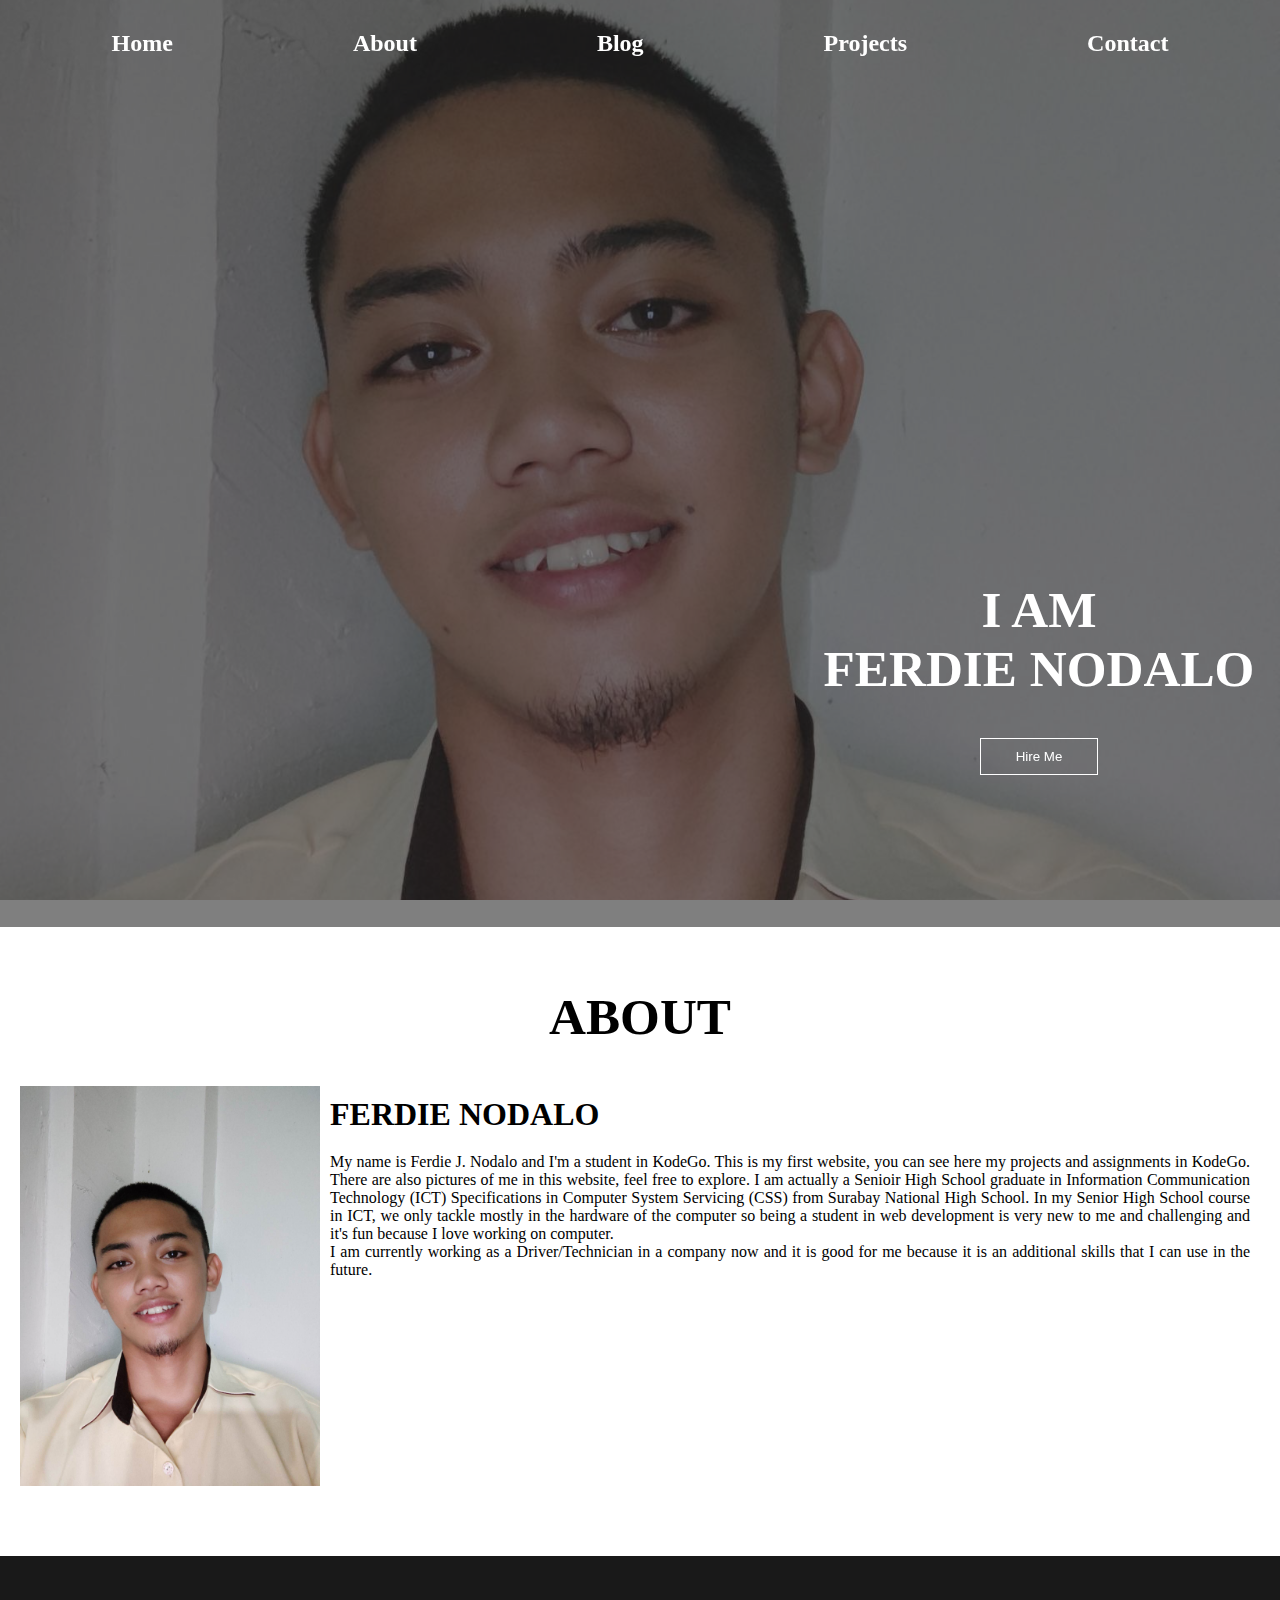
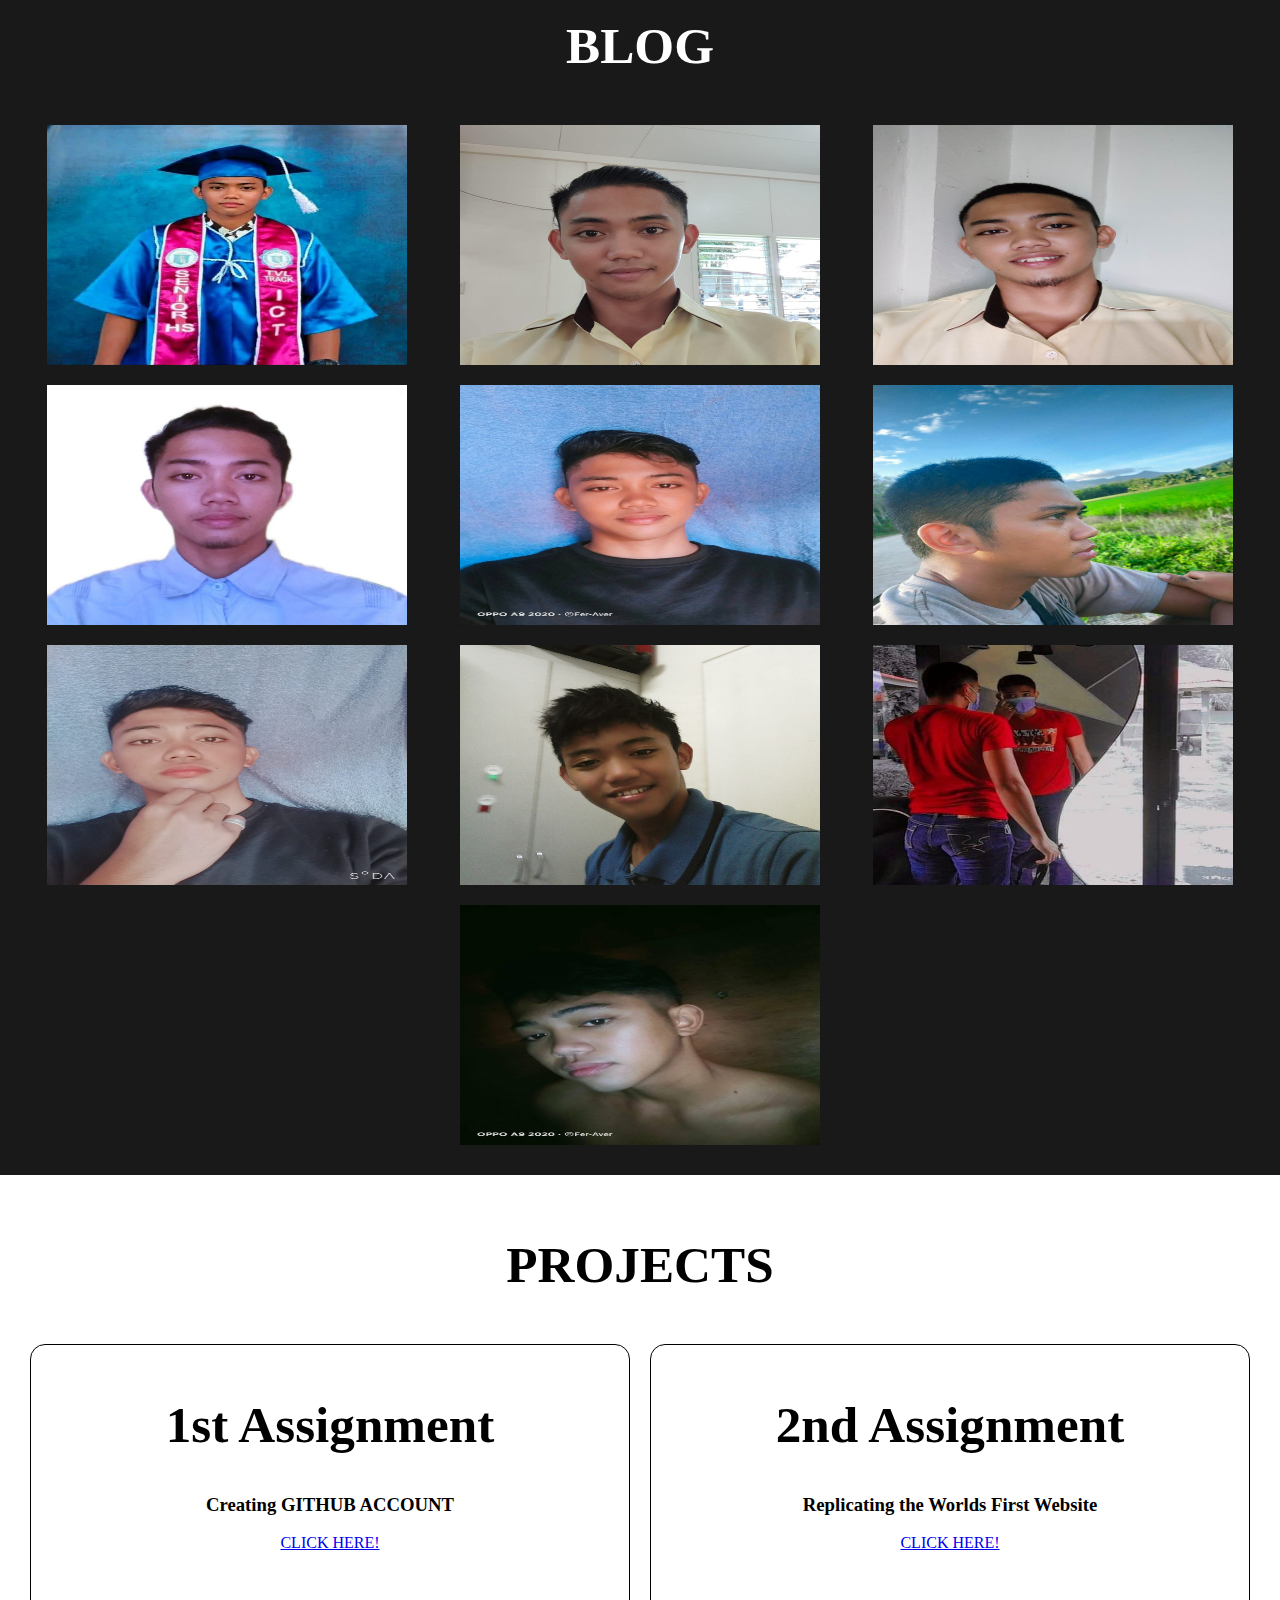
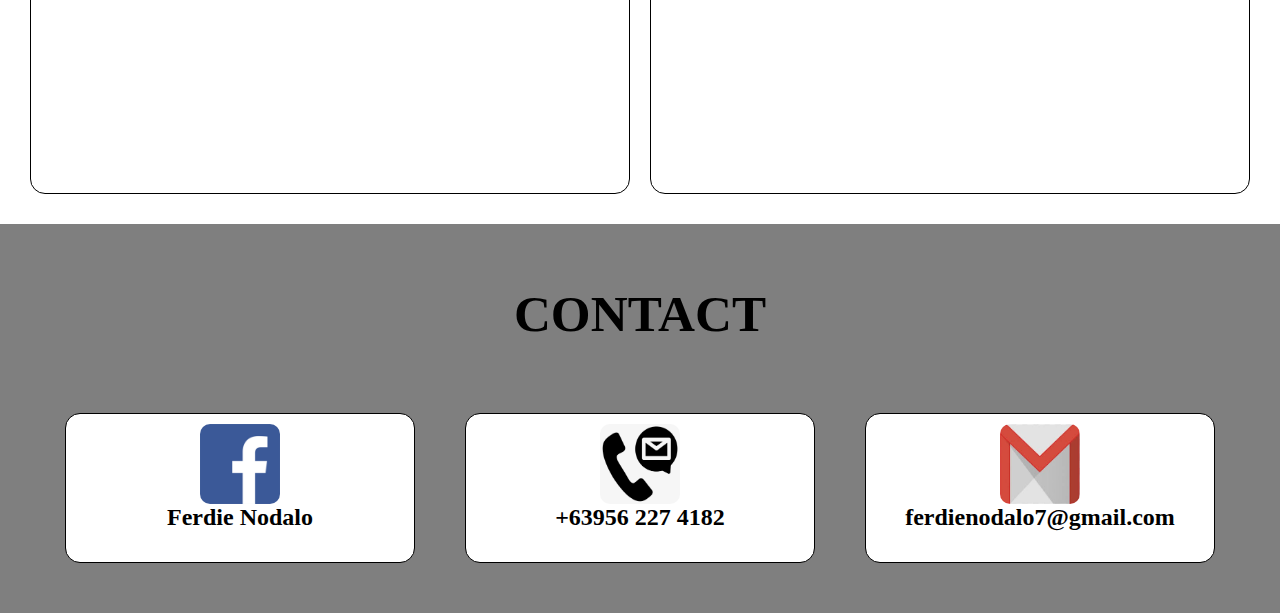
==== Assignment KodeGo/index.html @ dafbbab0 "Add files via upload" ====
<!DOCTYPE html>
<html lang="en">
<head>
    <meta charset="UTF-8">
    <meta http-equiv="X-UA-Compatible" content="IE=edge">
    <meta name="viewport" content="width=device-width, initial-scale=1.0">
    <title>My First Website</title>
    <link rel="stylesheet" href="style.css" />
</head>
<body>
    <nav class="navbar">
        <ul>
            <li><a href="#home">Home</a></li>
            <li><a href="#about">About</a></li>
            <li><a href="#blog">Blog</a></li>
            <li><a href="#projects">Projects</a></li>
            <li><a href="#contact">Contact</a></li>
        </ul>
    </nav>
    <section id="home">
        <div class="main">
            <h1 class="headings">I AM <br /> FERDIE NODALO</h1>
            <button class="btn">
                Hire Me
            </button>
        </div>
    </section>
    <section id="about">
        <h1 class="headings">ABOUT</h1>
        <div id="pic">
            <img src="Background2.jpg" alt="" />
            <div id="intro">
                <h2>FERDIE NODALO</h2>
                <p>My name is Ferdie J. Nodalo and I'm a student in KodeGo. This is my first website,
                    you can see here my projects and assignments in KodeGo. There are also pictures of 
                    me in this website, feel free to explore. I am actually a Senioir High School graduate
                    in Information Communication Technology (ICT) Specifications in Computer System Servicing (CSS) from Surabay National High School. 
                    In my Senior High School course in ICT, we only tackle mostly in the hardware of the computer so being a student in web development 
                    is very new to me and challenging and it's fun because I love working on computer.
                    <br />
                    I am currently working as a Driver/Technician in a company now and it is good for me because it is an additional skills that I 
                    can use in the future.
                    <br />
                </p>
            </div>
        </div>
    </section>
    <section id="blog">
        <h1 class="headings">BLOG</h1>
        <div class="gallery">
            <img src="blog/blog1.jpg" alt="" srcset="">
            <img src="blog/blog2.jpg" alt="" srcset="">
            <img src="blog/blog3.jpg" alt="" srcset="">
            <img src="blog/blog4.jpg" alt="" srcset="">
            <img src="blog/blog5.jpg" alt="" srcset="">
            <img src="blog/blog6.jpg" alt="" srcset="">
            <img src="blog/blog7.jpg" alt="" srcset="">
            <img src="blog/blog8.jpg" alt="" srcset="">
            <img src="blog/blog9.jpg" alt="" srcset="">
            <img src="blog/blog10.jpg" alt="" srcset="">
        </div>
    </section>
    <section id="projects">
        <h1 class="headings">PROJECTS</h1>
        <div class="row">
            <div class="box">
                <h1 class="headings">1st Assignment</h1>
                <h3>Creating GITHUB ACCOUNT</h3>
                <br />
                <a href="https://github.com/WD57P-Ferdie/WD57P-Ferdie.github.io">CLICK HERE!</a>
            </div>
            <div class="box">
                <h1 class="headings">2nd Assignment</h1>
                <h3>Replicating the Worlds First Website</h3>
                <br />
                <a href="https://github.com/WD57P-Ferdie/WD57P-Ferdie.github.io/WorldsFirstWebsite.html">CLICK HERE!</a>
            </div>
        </div>
    </section>
    <section id="contact">
        <h1 class="headings">CONTACT</h1>
        <div class="class">
            <div class="info">
                <img src="logo/fb.png" alt="">
                <h2>Ferdie Nodalo</h2>
            </div>
            <div class="info2">
                <img src="logo/cp.png" alt="">
                <h2>+63956 227 4182</h2>
            </div>
            <div class="info3">
                <img src="logo/email.jfif" alt="">
                <h2>ferdienodalo7@gmail.com</h2>
            </div>
        </div>
    </section>
</body>
</html>
---- Assignment KodeGo/style.css ----
*{
    margin: 0;
    padding: 0;
    box-sizing: border-box;
}
html{
    scroll-behavior: smooth;
}

/* navbar */
.navbar{
    display: flex;
    justify-content: center;
    align-items: center;
    background-color: rgba(0, 0, 0, 0.5);
    position: sticky;
    top: 0;
}
.navbar ul{
    display: flex;
    list-style: none;
    margin: 20px 0px;
}
.navbar ul li{
    font-family: century;
    font-size: 1.5rem;
    font-weight: bold;
    padding: 10px;
}
.navbar ul li a{
    text-decoration: none;
    color: white;
    padding: 8px 80px;
    transition: all .2s;
}
.navbar ul li a:hover{
    background-color: white;
    color: black;
    box-shadow: 0 0 10px white;
}

/* Home Section */
#home{
    display: flex;
    flex-direction: column;
    background-color: rgba(0, 0, 0, 0.5);
    height: 840px;
    justify-content: center;
    align-items: center;
    color: white;
}
#home::before{
    content: "";
    position: absolute;
    top: 0;
    right: 0;
    background: url('Background2.jpg') no-repeat center center/cover;
    height: 900px;
    width: 100%;
    z-index: -1;
    opacity: .8;
}
.main{
    display: flex;
    flex-direction: column;
/* border: 1px solid white; */
    align-items: center;
    position: absolute;
    top: 60%;
    right: 2%;
}
.headings{
    font-family: century;
    font-size: 3.2rem;
    text-align: center;
    margin: 40px 0px;
}
.btn{
    padding: 10px 35px;
    background-color: transparent;
    border: 1px solid white;
    color: white;
    outline: none;
    transition: .6s ease;
}
.btn:hover{
    cursor: pointer;
    background-color: white;
    color: black;
    box-shadow: 0 0 5px white, 0 0 10px white, 0 0 15px white;
    font-weight: bold;
    font-family: century;
}

/* About Me Section */
#about{
    display: flex;
    flex-direction: column;
    box-sizing: border-box;
    padding: 20px;
    margin-bottom: 50px;
}
#pic{
    display: flex;
}
#pic img{
    width: 575px;
    height: 400px
}
#intro{
    display: flex;
    flex-direction: column;
    text-align: justify;
    padding: 10px;
}
#intro h2{
    font-size: 2rem;
    margin-bottom: 20px;
}

/* Blog Section */
#blog{
    display: flex;
    flex-direction: column;
    background-color: rgba(0, 0, 0, 0.9);
    color: white;
    align-items: center;
    padding: 20px;
}
.gallery{
    display: flex;
    flex-wrap: wrap;
    justify-content: space-around;
    box-sizing: border-box;
}
.gallery img{
    width: 360px;
    height: 240px;
    margin: 10px;
}

/* Project Section */
#projects{
    display: flex;
    flex-direction: column;
    padding: 20px;
}
.row{
    display: flex;
}
.box{
    display: flex;
    flex-direction: column;
    width: 600px;
    height: 450px;
    border: 1px solid black;
    margin: 10px;
    align-items: center;
    text-align: justify;
    padding: 10px;
    border-radius: 15px;
    background: linear-gradient(to top, rgba(62, 32, 229, 0.38) 50%, white 50%);
    background-size: 100% 200%;
    transition: all .5s;
}
.box:hover{
    background-position: left bottom;
    color: white;
    border: none;
    box-shadow: 0 0 20px rgba(62, 32, 229, 0.38)
}

/* Contact Section */
#contact{
    display: flex;
    flex-direction: column;
    padding: 20px;
    background-color: rgba(0, 0, 0, 0.5);
}
.class{
    display: flex;
    justify-content: space-around;
    flex-wrap: wrap;
    padding: 20px
}
.info{
    display: flex;
    flex-direction: column;
    width: 350px;
    height: 150px;
    border: 1px solid black;
    margin: 10px;
    align-items: center;
    text-align: justify;
    padding: 10px;
    border-radius: 15px;
    background: linear-gradient(to top, rgba(213, 209, 235, 0.836) 50%, white 50%);
    background-size: 100% 200%;
    transition: all .2s;
}
.info:hover{
    background-position: left bottom;
    color: white;
    border: none;
    box-shadow: 0 0 20px rgba(62, 32, 229, 0.38)
}
.info2{
    display: flex;
    flex-direction: column;
    width: 350px;
    height: 150px;
    border: 1px solid black;
    margin: 10px;
    align-items: center;
    text-align: justify;
    padding: 10px;
    border-radius: 15px;
    background: linear-gradient(to top, rgba(170, 165, 172, 0.164) 50%, white 50%);
    background-size: 100% 200%;
    transition: all .2s;
}
.info2:hover{
    background-position: left bottom;
    color: white;
    border: none;
    box-shadow: 0 0 20px rgba(170, 165, 172, 0.164)
}
.info3{
    display: flex;
    flex-direction: column;
    width: 350px;
    height: 150px;
    border: 1px solid black;
    margin: 10px;
    align-items: center;
    text-align: justify;
    padding: 10px;
    border-radius: 15px;
    background: linear-gradient(to top, rgb(226, 181, 181) 50%, white 50%);
    background-size: 100% 200%;
    transition: all .2s;
}
.info3:hover{
    background-position: left bottom;
    color: white;
    border: none;
    box-shadow: 0 0 20px rgba(231, 140, 140, 0.425)
}
.info img{
    width: 80px;
    height: 80px;
    background-color: transparent;
    border-radius: 10px;
}.info2 img{
    width: 80px;
    height: 80px;
    background-color: transparent;
    border-radius: 10px;
}.info3 img{
    width: 80px;
    height: 80px;
    background-color: transparent;
    border-radius: 10px;
}
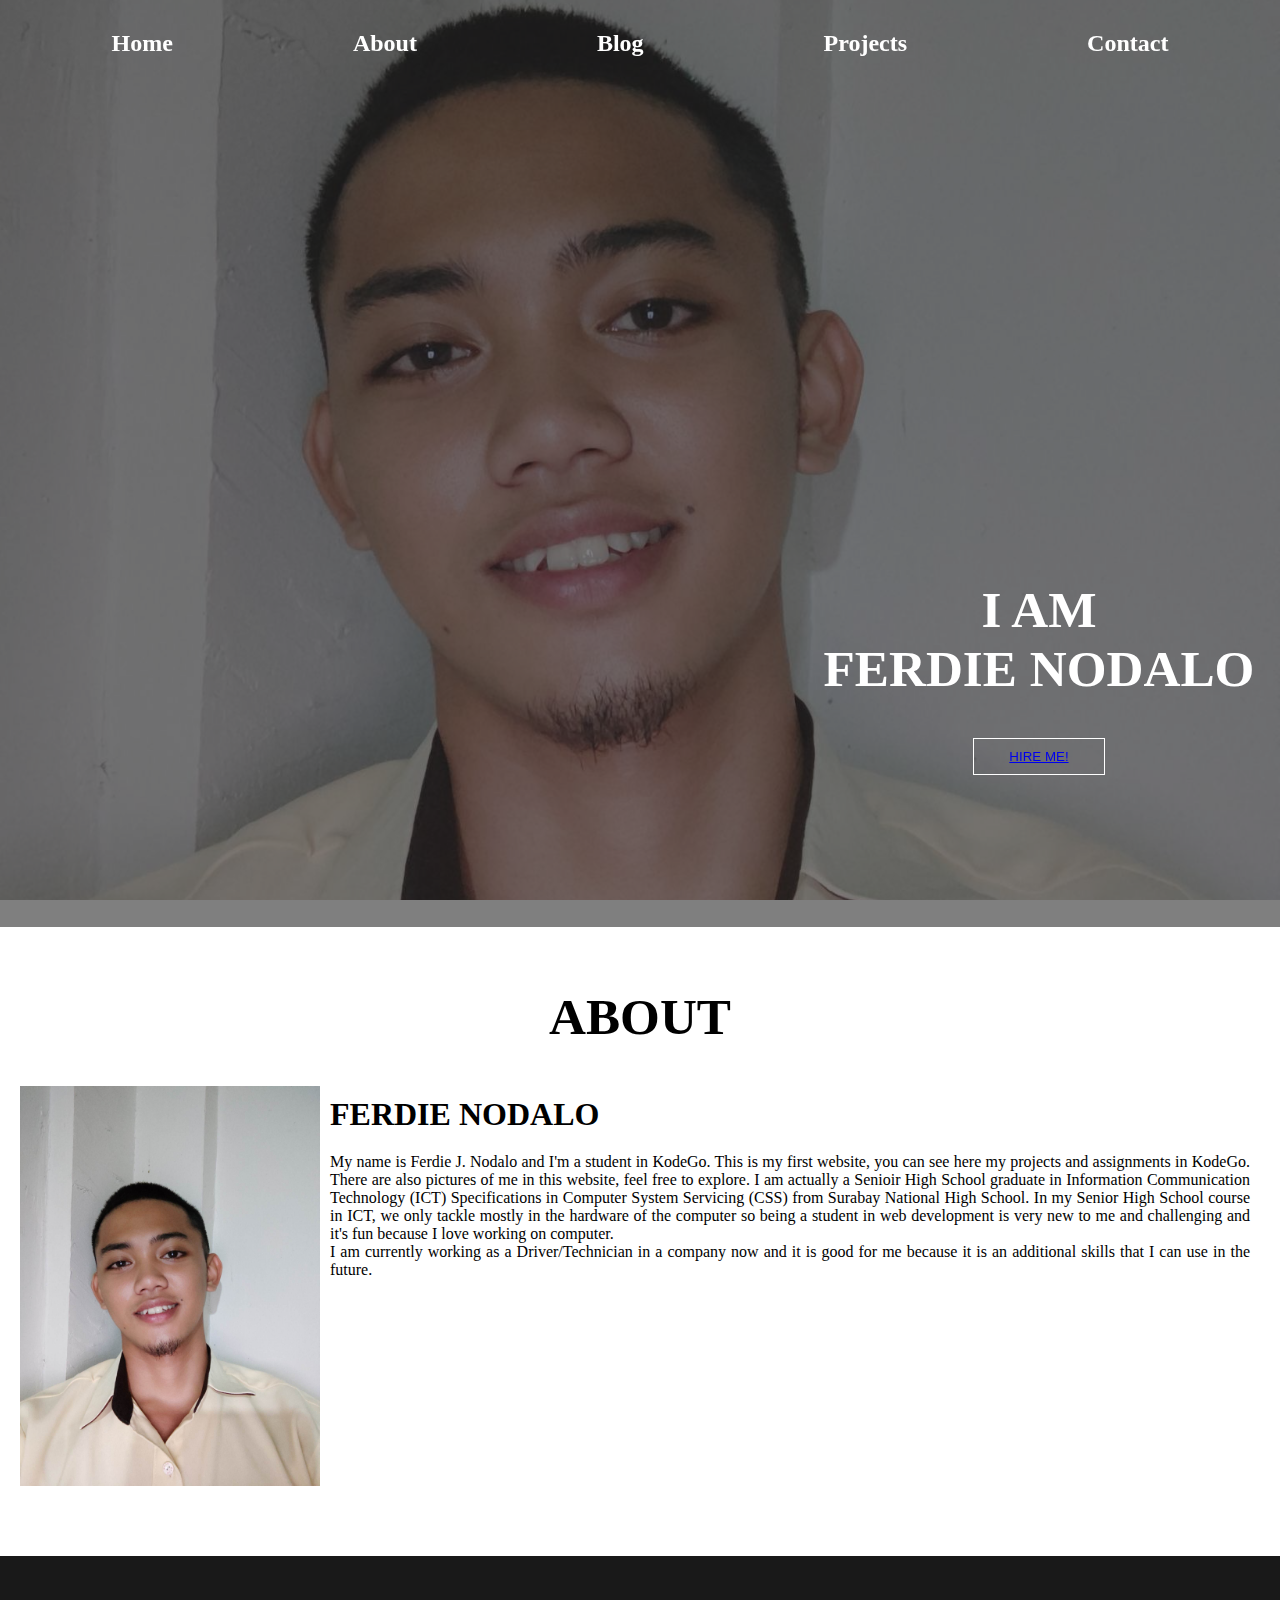
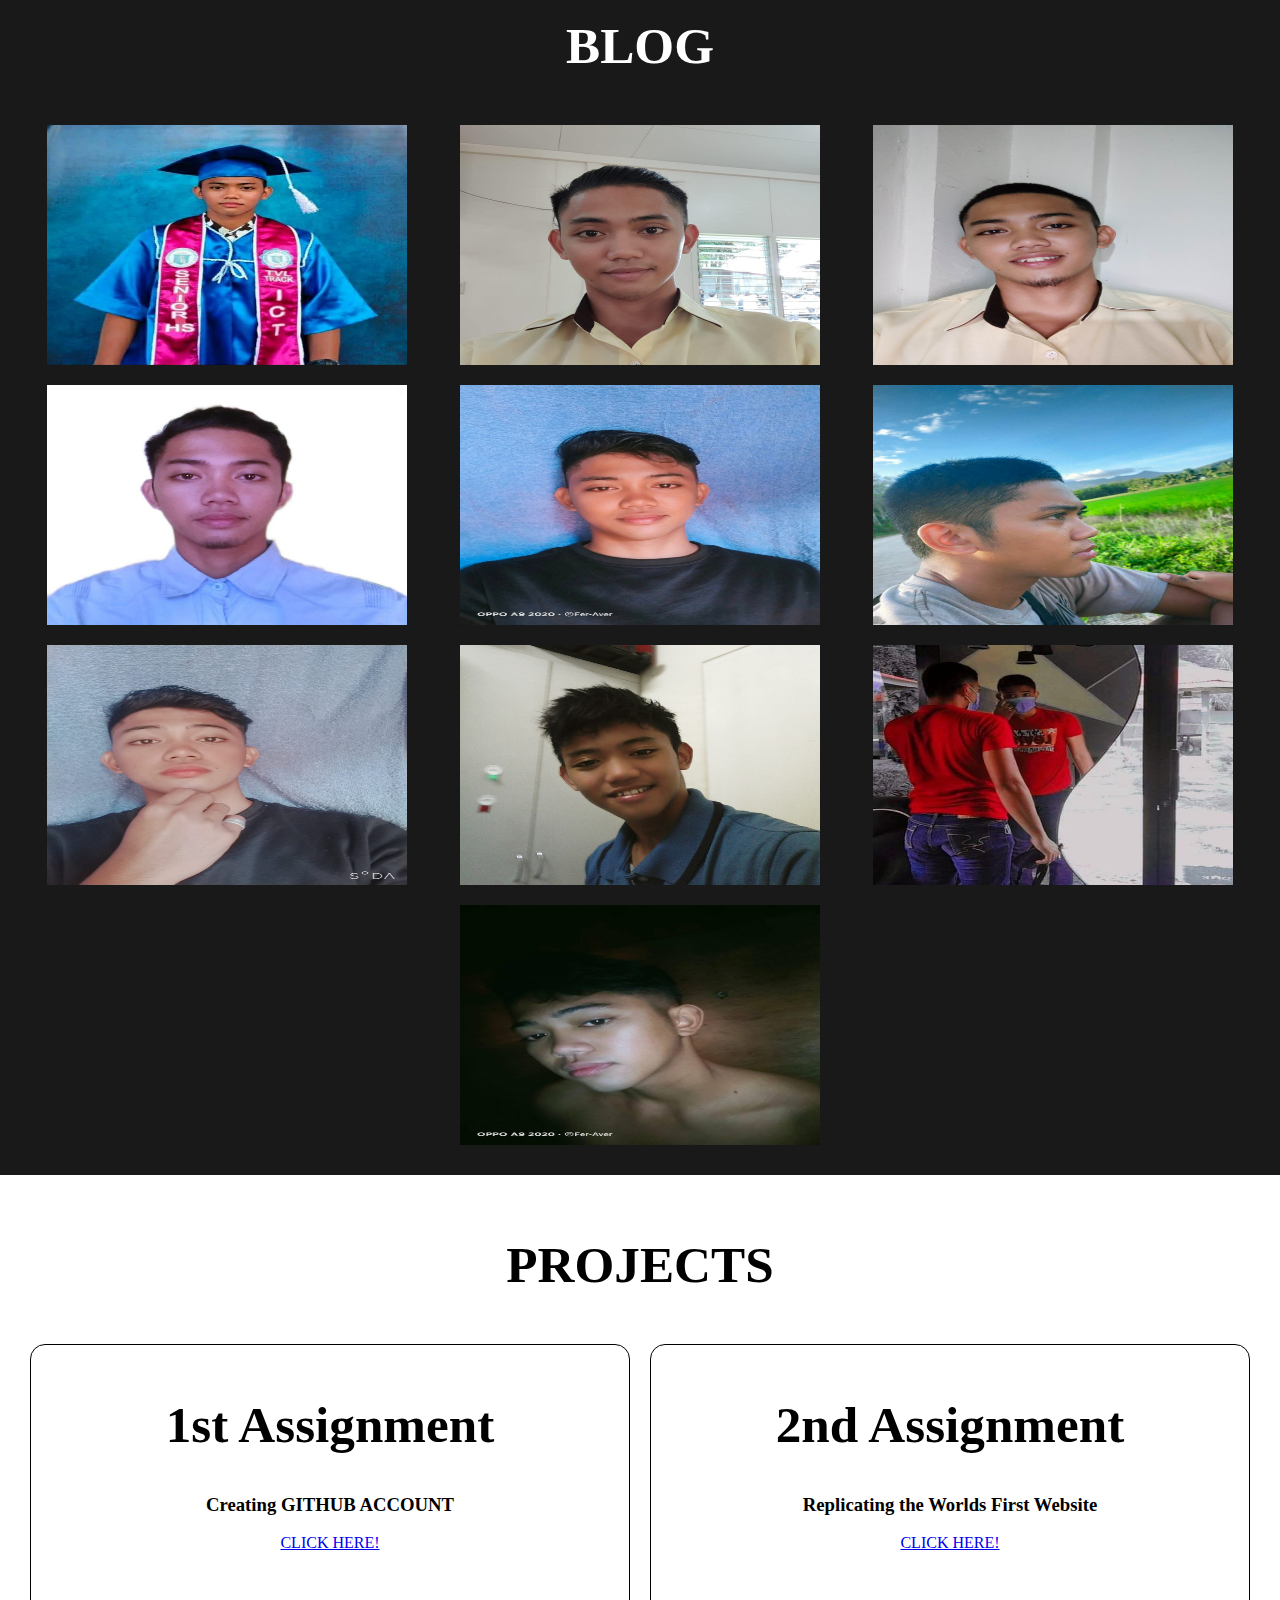
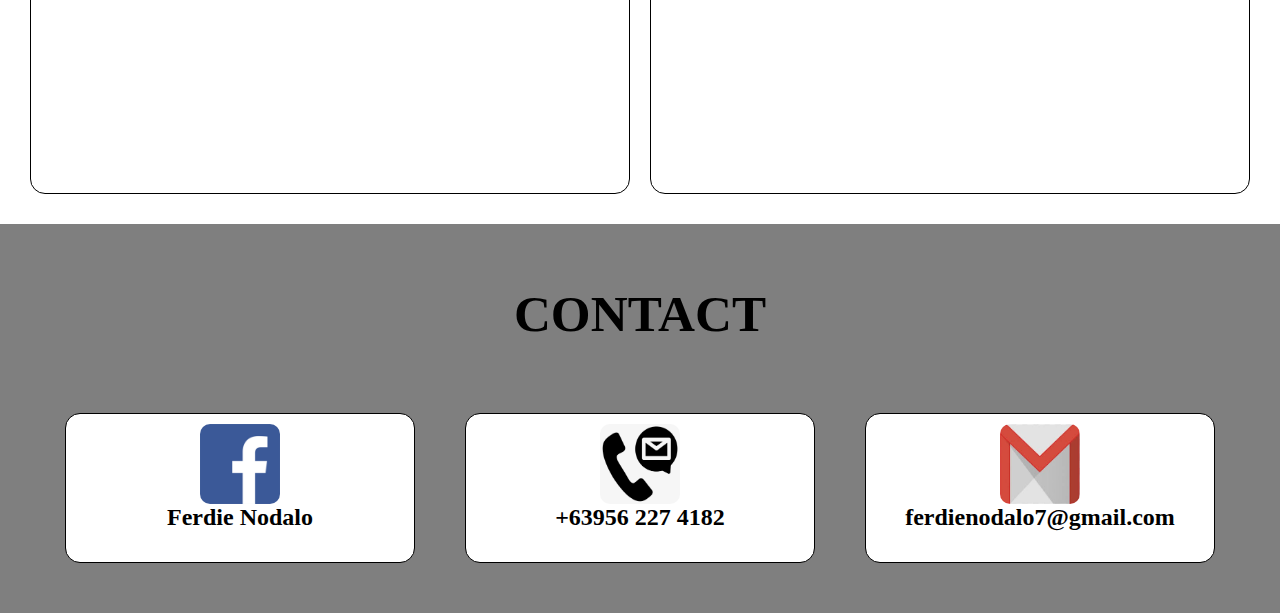
==== commit 9c1a0b54: "Add files via upload" ====
--- a/Assignment KodeGo/index.html
+++ b/Assignment KodeGo/index.html
@@ -21,7 +21,7 @@
         <div class="main">
             <h1 class="headings">I AM <br /> FERDIE NODALO</h1>
             <button class="btn">
-                Hire Me
+                <a href="hireme.html">HIRE ME!</a>
             </button>
         </div>
     </section>
